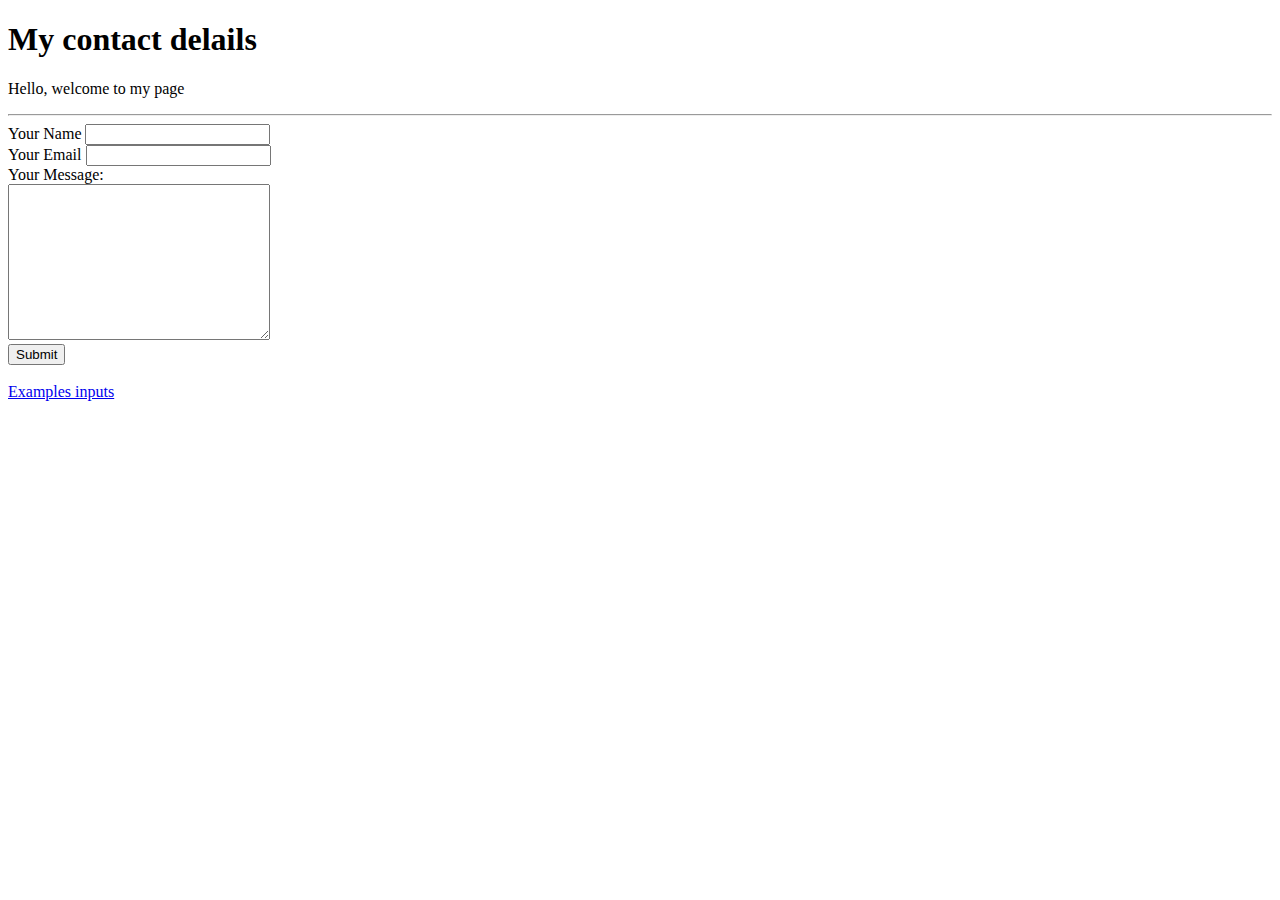
==== contact.html @ 3a202312 "website files" ====
<!DOCTYPE html>
<html lang="en" dir="ltr">
  <head>
    <meta charset="utf-8">
    <title>Contact Me</title>
  </head>
  <body>
    <h1>My contact delails</h1>
    <p>Hello, welcome to my page</p>
    <hr>
    <form class="" action="mailto:gmail.com" method="post" enctype="text/plain">
      <label>Your Name</label>
      <input type="text" name="yourName" value=""><br>
      <label>Your Email</label>
      <input type="email" name="yourEmail" value=""><br>
      <label>Your Message:</label><br>
      <textarea name="yourMessage" rows="10" cols="30"></textarea><br>
      <input type="submit" name="">
    </form>
    <br>
    <a href="inputs.html">Examples inputs</a>
  </body>
</html>
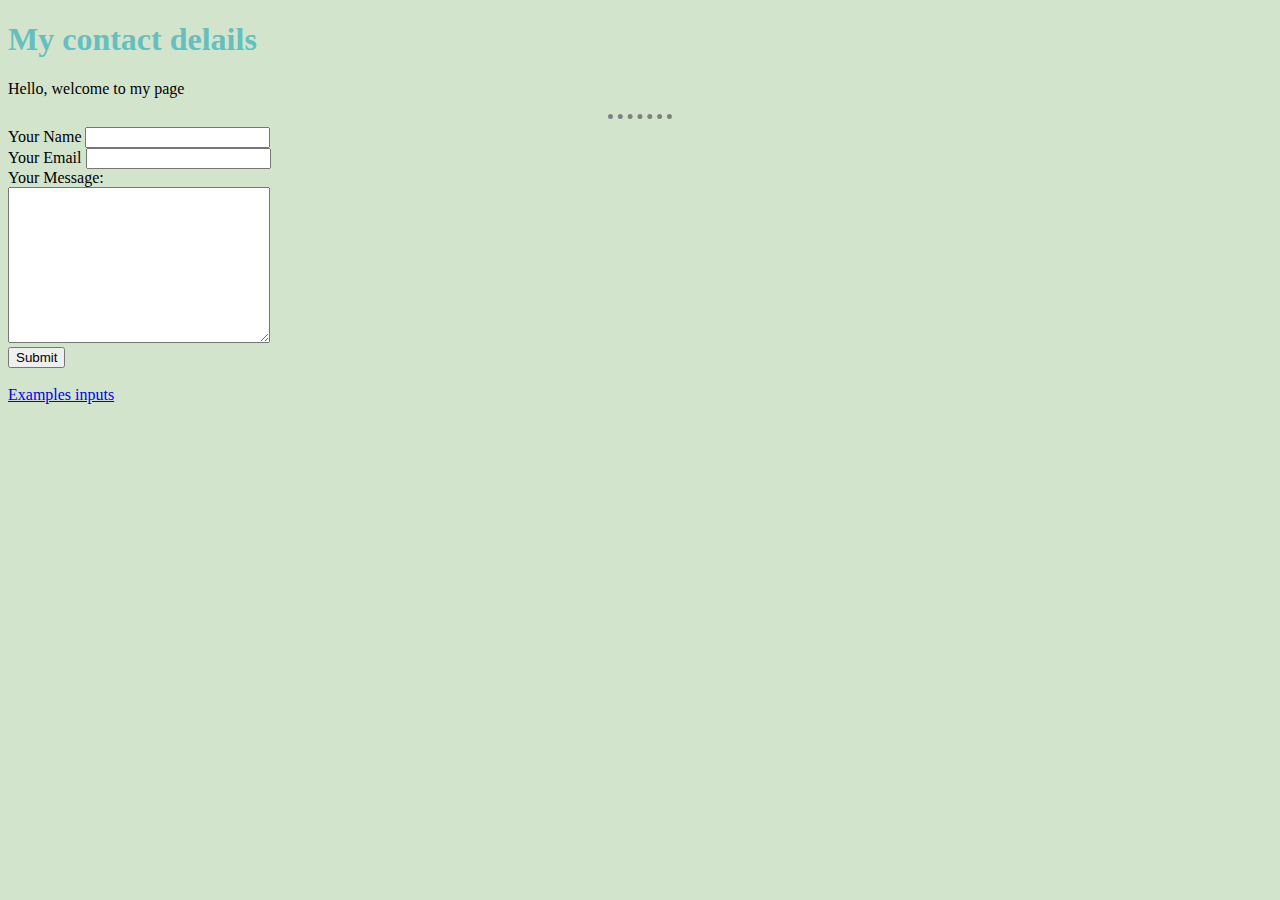
==== commit 903c6aa3: "v2. added css" ====
--- a/contact.html
+++ b/contact.html
@@ -3,6 +3,7 @@
   <head>
     <meta charset="utf-8">
     <title>Contact Me</title>
+    <link rel="stylesheet" href="css/styles.css">
   </head>
   <body>
     <h1>My contact delails</h1>
--- a/css/styles.css
+++ b/css/styles.css
@@ -0,0 +1,17 @@
+body{
+  background-color: #D3E4CD;
+
+}
+hr{
+  /* border-style: dotted none none; */
+  border-style: none;
+  border-top-style: dotted;
+  border-color: grey;
+  border-width: 5px;
+  width: 5%;
+}
+h1, h3{
+  /*background-color: grey;
+  display: inline;*/
+  color:#66BFBF;
+}
